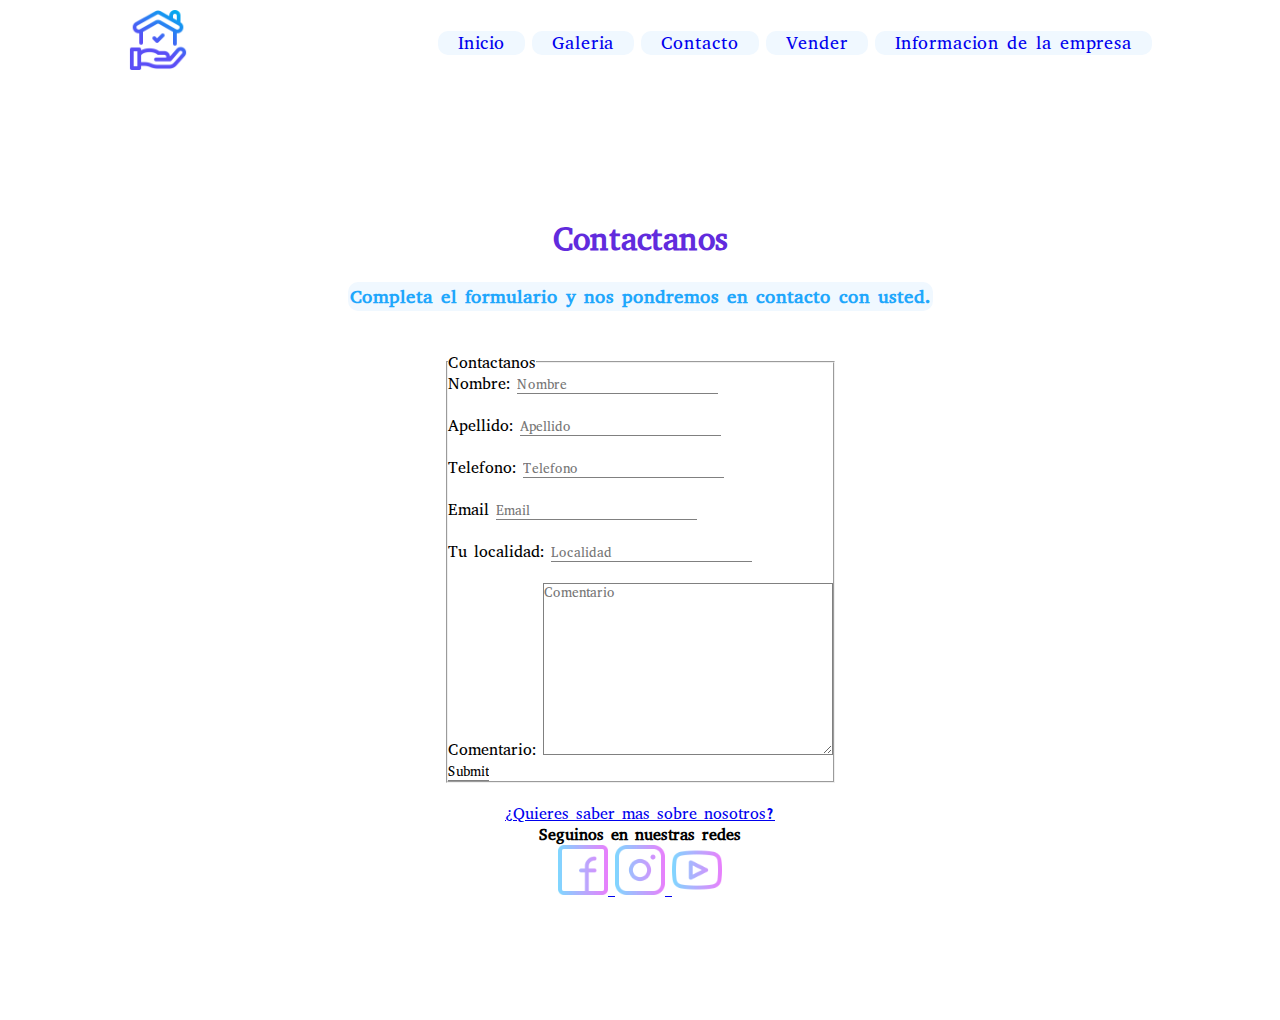
==== pages/contacto.html @ ffc1c1a7 "agregue animacion al resto de mis archivos html" ====
<!DOCTYPE html>
<html lang="en">

<head>
    <meta charset="UTF-8">
    <meta http-equiv="X-UA-Compatible" content="IE=edge">
    <meta name="viewport" content="width=device-width, initial-scale=1.0">
    <title>Contacto</title>
    <link rel="shrtcut icon" href="../assets/imagenes/telefono.png">
    <link rel="stylesheet" href="../css/style.css">
    <link rel="stylesheet" href="https://cdnjs.cloudflare.com/ajax/libs/animate.css/3.7.2/animate.min.css">
</head>

<body>
    <div class="box">
        <header>
            <div class="logo">
                <img src="../assets/imagenes/agencia-inmobiliaria.png" alt="Logo de la marca">
            </div>
            <nav>
                <ul class="navbar">
                    <li><a href="../index.html">Inicio</a></li>
                    <li><a href="./galeria.html">Galeria</a></li>
                    <li><a href="./contacto.html">Contacto</a></li>
                    <li><a href="./vender.html">Vender</a></li>
                    <li><a href="./informacion.html">Informacion de la empresa</a></li>
                </ul>
            </nav>
        </header>

        <main class="wow zoomIn">

            <section class="contactos">
                <div class="t-contacto">
                    <h1>Contactanos</h1>
                    <br>
                    <h3>Completa el formulario y nos pondremos en contacto con usted.</h3>
                </div>
                <br>
                <form>
                    <fieldset>
                        <legend> Contactanos</legend>

                        <div>
                            <label for="">Nombre:</label>
                            <input type="text" placeholder="Nombre">
                        </div>
                        <br>
                        <div>
                            <label for="">Apellido:</label>
                            <input type="text" placeholder="Apellido">
                        </div>
                        <br>
                        <div>
                            <label for="">Telefono:</label>
                            <input type="text" placeholder="Telefono">
                        </div>
                        <br>
                        <div>
                            <label for="">Email</label>
                            <input type="email" placeholder="Email">
                        </div>
                        <br>
                        <div>
                            <label for="">Tu localidad:</label>
                            <input type="text" placeholder="Localidad">
                        </div>
                        <br>
                        <div class="text-a">
                            <label for="">Comentario:</label>
                            <textarea cols="30" rows="10" placeholder="Comentario"></textarea>
                        </div>
                        <input type="submit">
                    </fieldset>
                </form>
            </section>
        </main>

        <footer>
            <section>
                <p><a href="./informacion.html#informacion">¿Quieres saber mas sobre nosotros?</a></p>
                <h4>Seguinos en nuestras redes</h4>
                <div>
                    <a href="https://www.facebook.com/">
                        <img src="../assets/imagenes/facebook.png" width="50" alt="facebook logo">
                    </a>
                    <a href="https://www.instagram.com/">
                        <img src="../assets/imagenes/instagram.png" width="50" alt="instagram logo">
                    </a>
                    <a href="https://www.youtube.com/">
                        <img src="../assets/imagenes/youtube.png" width="50" alt="youtube logo">
                    </a>
                </div>
            </section>
        </footer>
    </div>
    <script src="./js/wow.min.js"></script>
    <script>new WOW().init();</script>
</body>

</html>
---- css/style.css ----
@import url('https://fonts.googleapis.com/css2?family=Abyssinica+SIL&display=swap');

* {
    box-sizing: border-box;
    margin: 0;
    padding: 0;
    font-family: 'Abyssinica SIL', sans-serif;
}

.box {
    width: 100%;
    display: grid;
    grid-template-areas: "encabezado     encabezado"
        "seccion        seccion"
        "pie            pie";
    grid-template-columns: 1fr;
    grid-template-rows: 1fr 10fr 1fr;
}

header {
    grid-area: encabezado;
    display: flex;
    justify-content: space-between;
    align-items: center;
    height: 85px;
    width: 100%;
    padding: 5px 10%;
}

header .logo {
    cursor: pointer;
}

header .logo img {
    height: 60px;
    width: auto;
    transition: all 05;
}

header .logo img:hover {
    transform: scale(1.2);
}

header .navbar {
    list-style: none;
}

header .navbar li {
    font-size: 18px;
    background-color: aliceblue;
    border-radius: 10px;
    font-family: 'Abyssinica SIL', sans-serif;
    display: inline-block;
    padding: 0 20px;
}

header .navbar li:hover {
    transform: scale(1.1);
    background-image: radial-gradient(lightblue, white);
}

header .navbar a {
    font-size: 500;
    text-decoration: none;
}

header .navbar li a:hover {
    color: black;
}

body {
    display: flex;
    background-image: url(../assets/imagenes/parque.jpg);
    background-size: 100%;
    background-repeat: no-repeat;
}

h1 {
    color: rgb(97, 43, 221);
}
h3{
    background-color: aliceblue;
    border-radius: 10px;
    color: rgb(31, 167, 252);
    padding: 2px;
}

main {
    grid-area: seccion;
    display: flex;
    flex-direction: column;
    justify-content: center;
    align-items: center;
    height: 100%;
}

#tarjetas {
    display: flex;
    align-items: center;
    height: 500px;
    overflow: auto;
}

main section .card {
    display: flex;
    flex-direction: column;
    text-align: center;
    width: 400px;
    margin-left: 150px;
    margin-right: 150px;
    background: none;
    color:black;
}

section .card img {
    display: flex;
    align-items: center;
    width: 350px;
    height: 200px;
}

section .card h2 {
    text-align: left;
}

.contenedor {
    display: flex;
    flex-direction: column;
    align-items: center;
    width: 600px;
    height: 100px;
}

form {
    display: flex;
    justify-content: center;
    padding: 20px;
}

form input {
    background: none;
    border: none;
    outline: 0px;
    border-bottom: 1px solid grey;
}

form input:focus {
    color: white;
    border-bottom: 3px solid white;
    transition: all 0.3s ease;
}

.text-a textarea {
    background: none;
    border: none;
    outline: 0px;
    border: 1px solid grey;
}

.text-a label {
    margin-top: 0%;
}

.text-a textarea:focus {
    color: white;
    border: 3px solid white;
    transition: all 0.3s ease;

}

footer {
    grid-area: pie;
    list-style: none;
    text-align: center;
    justify-content: space-evenly;
    position: absolute;
    bottom: 0px;
    width: 100%;
}

.galeria {
    margin: 20px;
    margin-top: 50px;
}

.galeria img {
    width: 400px;
    height: 400px;
}

.t-vender {
    text-align: center;
}

.t-contacto {
    text-align: center;
}

#informacion {
    margin: 5%;
    height: 700px;
    display: flex;
    flex-direction: column;
    align-items: center;
    justify-content: flex-start;
    overflow: auto;
}
.ubicacion{
    margin: 1%;
}

@media screen and (max-width: 1024px) {
    .box {
        grid-template-areas: "encabezado"
            "seccion"
            "pie";
        grid-template-columns: 1fr;
        grid-template-rows: 1fr 10fr 1fr;
    }

    body {
        background-image: url(../assets/imagenes/fondotablet.jpg);
        background-size: cover;
        height: 100%;
        position: relative;
        min-height: 100vh;
    }

    header {
        display: flex;
        flex-direction: column;
        align-items: center;
    }

    header .navbar {
        display: flex;
        width: 100%;
    }

    header .navbar li {
        display: flex;
        align-items: center;
        justify-content: center;
        margin: 1%;
    }

    section .card h2 {
        text-align: center;
    }

    form {
        display: flex;
        align-items: flex-start;
    }

    .contenedor {
        display: flex;
        flex-direction: column;
        align-items: center;
    }

    #tarjetas {
        display: flex;
        flex-direction: column;

    }

    .galeria {
        margin-left: 10%;
    }

    .t-galeria {
        margin-top: 5%;
    }

    .t-vender {
        text-align: center;
    }

    .t-contacto {
        text-align: center;
    }


    footer {
        display: flex;
        list-style: none;
        text-align: center;
        justify-content: space-evenly;
        margin-top: auto;
    }

}

@media screen and (max-width: 720px) {
    .box {
        grid-template-areas: "encabezado"
            "seccion"
            "pie";
        grid-template-columns: 1fr;
        grid-template-rows: 1fr 10fr 1fr;
    }

    body {
        background-image: url(../assets/imagenes/fondotablet.jpg);
        background-size: cover;
        height: 100%;
        position: relative;
        min-height: 100vh;
    }

    header {
        display: flex;
        flex-direction: column;
        align-items: center;
    }

    header .navbar {
        display: flex;
        width: 100%;
    }

    header .navbar li {
        display: flex;
        align-items: center;
        justify-content: center;
        margin: 1%;
    }

    section .card h2 {
        text-align: center;
    }

    form {
        display: flex;
        align-items: flex-start;
    }

    .contenedor {
        display: flex;
        flex-direction: column;
        align-items: center;
    }

    #tarjetas {
        display: flex;
        flex-direction: column;

    }

    .carousel-inner{
        width: 700px;
        height: auto;
    }

    .galeria {
        margin-left: 10%;
    }

    .t-galeria {
        margin-top: 5%;
    }

    .t-vender {
        text-align: center;
    }

    .t-contacto {
        text-align: center;
    }


    footer {
        display: flex;
        list-style: none;
        text-align: center;
        justify-content: space-evenly;
        margin-top: auto;
    }

}
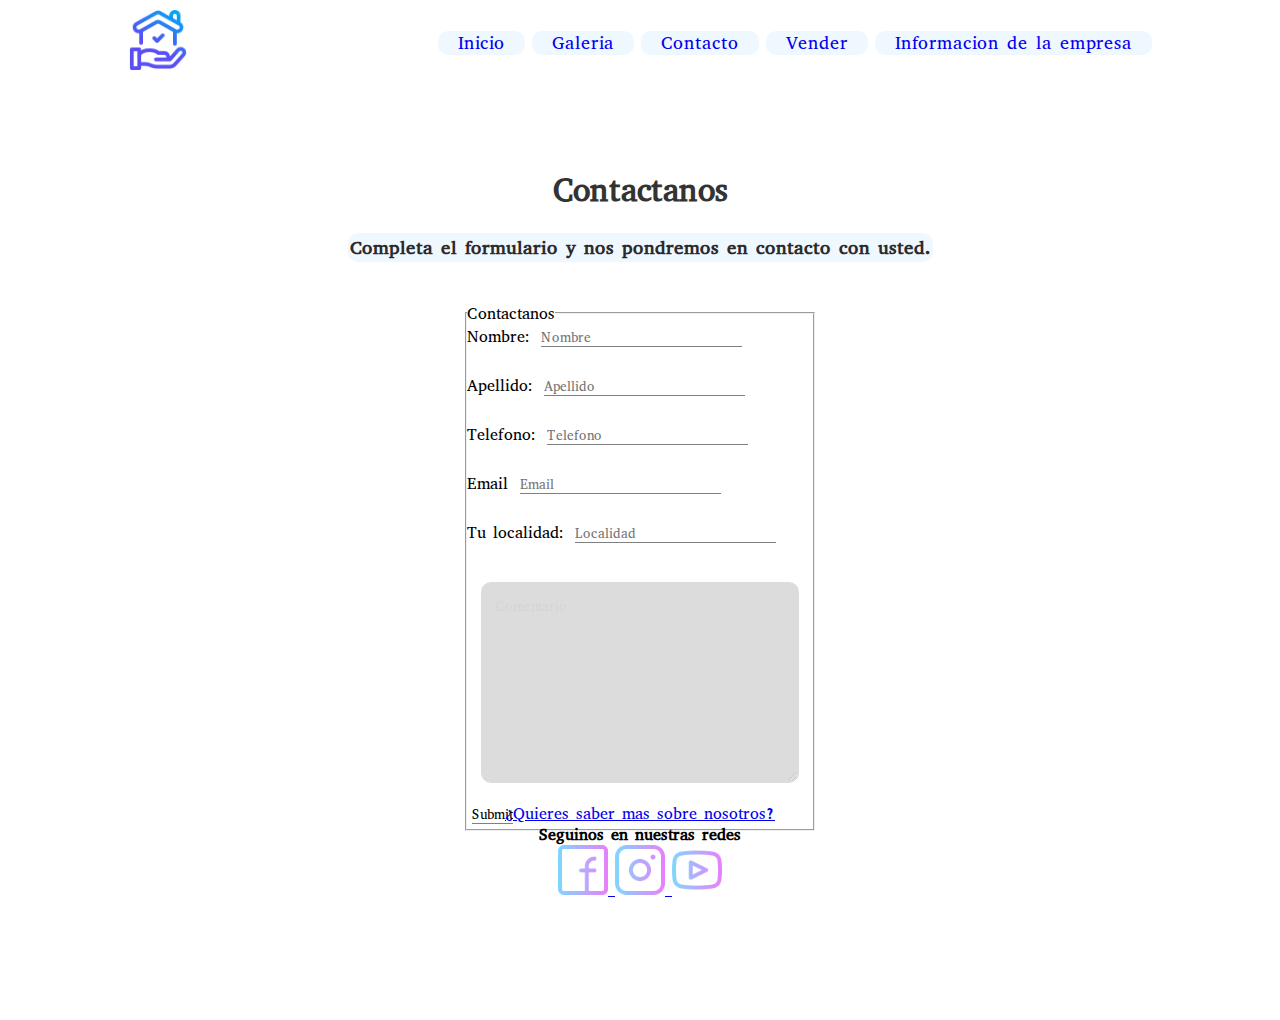
==== commit cf4c48fc: "cambios en los formularios y el titulo" ====
--- a/pages/contacto.html
+++ b/pages/contacto.html
@@ -5,7 +5,7 @@
     <meta charset="UTF-8">
     <meta http-equiv="X-UA-Compatible" content="IE=edge">
     <meta name="viewport" content="width=device-width, initial-scale=1.0">
-    <title>Contacto</title>
+    <title>Contacto | Inmobiliaria</title>
     <link rel="shrtcut icon" href="../assets/imagenes/telefono.png">
     <link rel="stylesheet" href="../css/style.css">
     <link rel="stylesheet" href="https://cdnjs.cloudflare.com/ajax/libs/animate.css/3.7.2/animate.min.css">
@@ -15,7 +15,7 @@
     <div class="box">
         <header>
             <div class="logo">
-                <img src="../assets/imagenes/agencia-inmobiliaria.png" alt="Logo de la marca">
+                <a href="../index.html"><img src="../assets/imagenes/agencia-inmobiliaria.png" alt="Logo de la marca"></a>
             </div>
             <nav>
                 <ul class="navbar">
@@ -66,9 +66,8 @@
                             <input type="text" placeholder="Localidad">
                         </div>
                         <br>
-                        <div class="text-a">
-                            <label for="">Comentario:</label>
-                            <textarea cols="30" rows="10" placeholder="Comentario"></textarea>
+                        <div>
+                            <textarea class="text-a" cols="30" rows="10" placeholder="Comentario"></textarea>
                         </div>
                         <input type="submit">
                     </fieldset>
--- a/css/style.css
+++ b/css/style.css
@@ -76,12 +76,13 @@
 }
 
 h1 {
-    color: rgb(97, 43, 221);
-}
-h3{
+    color: rgb(51, 51, 51);
+}
+
+h3 {
     background-color: aliceblue;
     border-radius: 10px;
-    color: rgb(31, 167, 252);
+    color: rgb(43, 43, 43);
     padding: 2px;
 }
 
@@ -109,7 +110,7 @@
     margin-left: 150px;
     margin-right: 150px;
     background: none;
-    color:black;
+    color: black;
 }
 
 section .card img {
@@ -145,27 +146,42 @@
 }
 
 form input:focus {
-    color: white;
+    color: rgb(41, 41, 41);
     border-bottom: 3px solid white;
     transition: all 0.3s ease;
 }
 
-.text-a textarea {
-    background: none;
-    border: none;
-    outline: 0px;
-    border: 1px solid grey;
-}
-
-.text-a label {
+.text-a {
+    background-color: rgb(145, 143, 143);
+    padding: 1em;
+    margin: 1em;
+    border-radius: 10px;
+    border: 2px solid transparent;
+    outline: none;
+    transition: all 0.2s;
+    opacity: 0.3;
+}
+
+.text-a:focus {
+    cursor: pointer;
+    background-color: rgb(218, 218, 218);
+
+}
+
+input {
+    margin: 5px;
+}
+
+.text-a:focus {
+    cursor: text;
+    color: rgb(41, 41, 41);
+    background-color: white;
+    border-color: rgb(41, 41, 41);
+    opacity: 0.6;
+}
+
+.text-a .text-a label {
     margin-top: 0%;
-}
-
-.text-a textarea:focus {
-    color: white;
-    border: 3px solid white;
-    transition: all 0.3s ease;
-
 }
 
 footer {
@@ -178,16 +194,6 @@
     width: 100%;
 }
 
-.galeria {
-    margin: 20px;
-    margin-top: 50px;
-}
-
-.galeria img {
-    width: 400px;
-    height: 400px;
-}
-
 .t-vender {
     text-align: center;
 }
@@ -205,8 +211,13 @@
     justify-content: flex-start;
     overflow: auto;
 }
-.ubicacion{
+
+.ubicacion {
     margin: 1%;
+}
+
+.card {
+    width: 600px;
 }
 
 @media screen and (max-width: 1024px) {
@@ -348,7 +359,7 @@
 
     }
 
-    .carousel-inner{
+    .carousel-inner {
         width: 700px;
         height: auto;
     }
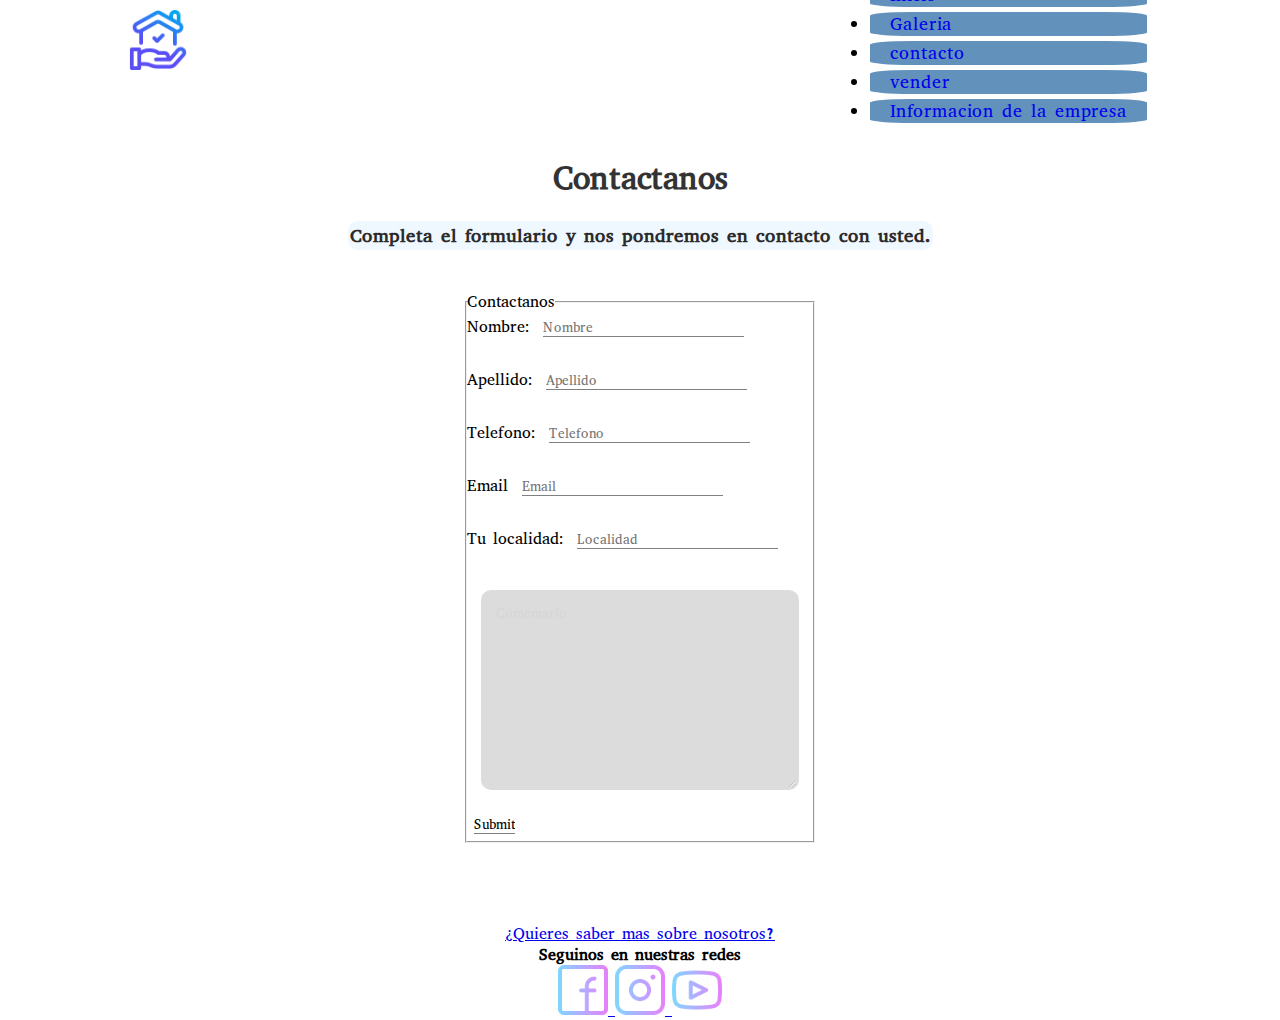
==== commit 706ce194: "boostrap navbar" ====
--- a/pages/contacto.html
+++ b/pages/contacto.html
@@ -7,24 +7,44 @@
     <meta name="viewport" content="width=device-width, initial-scale=1.0">
     <title>Contacto | Inmobiliaria</title>
     <link rel="shrtcut icon" href="../assets/imagenes/telefono.png">
+    <link href="https://cdn.jsdelivr.net/npm/bootstrap@5.2.2/dist/css/bootstrap.min.css" rel="stylesheet"
+    integrity="sha384-Zenh87qX5JnK2Jl0vWa8Ck2rdkQ2Bzep5IDxbcnCeuOxjzrPF/et3URy9Bv1WTRi" crossorigin="anonymous">
+    <link rel="stylesheet" href="https://cdnjs.cloudflare.com/ajax/libs/animate.css/3.7.2/animate.min.css">
     <link rel="stylesheet" href="../css/style.css">
-    <link rel="stylesheet" href="https://cdnjs.cloudflare.com/ajax/libs/animate.css/3.7.2/animate.min.css">
 </head>
 
 <body>
     <div class="box">
         <header>
             <div class="logo">
-                <a href="../index.html"><img src="../assets/imagenes/agencia-inmobiliaria.png" alt="Logo de la marca"></a>
+                <img src="../assets/imagenes/agencia-inmobiliaria.png" alt="Logo de la marca">
             </div>
-            <nav>
-                <ul class="navbar">
-                    <li><a href="../index.html">Inicio</a></li>
-                    <li><a href="./galeria.html">Galeria</a></li>
-                    <li><a href="./contacto.html">Contacto</a></li>
-                    <li><a href="./vender.html">Vender</a></li>
-                    <li><a href="./informacion.html">Informacion de la empresa</a></li>
-                </ul>
+            <nav class="navbar navbar-expand-lg">
+                <div class="container-fluid">
+                    <button class="navbar-toggler" type="button" data-bs-toggle="collapse" data-bs-target="#navbarNav"
+                        aria-controls="navbarNav" aria-expanded="false" aria-label="Toggle navigation">
+                        <span class="navbar-toggler-icon"></span>
+                    </button>
+                    <div class="collapse navbar-collapse" id="navbarNav">
+                        <ul class="navbar-nav">
+                            <li class="nav-item">
+                                <a class="nav-link active" aria-current="page" href="../index.html">Inicio</a>
+                            </li>
+                            <li class="nav-item">
+                                <a class="nav-link" href="./galeria.html">Galeria</a>
+                            </li>
+                            <li class="nav-item">
+                                <a class="nav-link" href="./contacto.html">contacto</a>
+                            </li>
+                            <li class="nav-item">
+                                <a class="nav-link" href="./vender.html">vender</a>
+                            </li>
+                            <li class="nav-item">
+                                <a class="nav-link" href="./informacion.html">Informacion de la empresa</a>
+                            </li>
+                        </ul>
+                    </div>
+                </div>
             </nav>
         </header>
 
@@ -95,6 +115,9 @@
     </div>
     <script src="./js/wow.min.js"></script>
     <script>new WOW().init();</script>
+    <script src="https://cdn.jsdelivr.net/npm/bootstrap@5.2.2/dist/js/bootstrap.bundle.min.js"
+        integrity="sha384-OERcA2EqjJCMA+/3y+gxIOqMEjwtxJY7qPCqsdltbNJuaOe923+mo//f6V8Qbsw3"
+        crossorigin="anonymous"></script>
 </body>
 
 </html>--- a/css/style.css
+++ b/css/style.css
@@ -43,14 +43,15 @@
 
 header .navbar {
     list-style: none;
+    background: none;
 }
 
 header .navbar li {
     font-size: 18px;
-    background-color: aliceblue;
-    border-radius: 10px;
+    background-color: rgb(98, 145, 187);
+    border-radius: 15%;
     font-family: 'Abyssinica SIL', sans-serif;
-    display: inline-block;
+    margin: 5px;
     padding: 0 20px;
 }
 
@@ -73,6 +74,7 @@
     background-image: url(../assets/imagenes/parque.jpg);
     background-size: 100%;
     background-repeat: no-repeat;
+    position: relative;
 }
 
 h1 {
@@ -133,6 +135,7 @@
 }
 
 form {
+    color: black;
     display: flex;
     justify-content: center;
     padding: 20px;
@@ -142,6 +145,7 @@
     background: none;
     border: none;
     outline: 0px;
+    margin: 2%;
     border-bottom: 1px solid grey;
 }
 
@@ -168,10 +172,6 @@
 
 }
 
-input {
-    margin: 5px;
-}
-
 .text-a:focus {
     cursor: text;
     color: rgb(41, 41, 41);
@@ -260,6 +260,7 @@
     }
 
     form {
+        color:rgb(219, 218, 218) ;
         display: flex;
         align-items: flex-start;
     }
@@ -268,6 +269,7 @@
         display: flex;
         flex-direction: column;
         align-items: center;
+        margin: 3%;
     }
 
     #tarjetas {
@@ -286,10 +288,12 @@
 
     .t-vender {
         text-align: center;
+        margin-top: 5%;
     }
 
     .t-contacto {
         text-align: center;
+        margin-top: 7%;
     }
 
 
@@ -297,8 +301,9 @@
         display: flex;
         list-style: none;
         text-align: center;
-        justify-content: space-evenly;
+        justify-content: center;
         margin-top: auto;
+
     }
 
 }
@@ -337,26 +342,34 @@
         justify-content: center;
         margin: 1%;
     }
-
+    header .navbar ul{
+        background: rgba(207, 207, 207 .5);
+    }
+  
     section .card h2 {
         text-align: center;
     }
 
     form {
+        color: rgb(219, 218, 218);
         display: flex;
         align-items: flex-start;
     }
 
+    input{
+        margin: 2px;
+    }
+
     .contenedor {
         display: flex;
         flex-direction: column;
         align-items: center;
+        margin: 3%;
     }
 
     #tarjetas {
         display: flex;
         flex-direction: column;
-
     }
 
     .carousel-inner {
@@ -378,15 +391,16 @@
 
     .t-contacto {
         text-align: center;
-    }
-
+
+    }
 
     footer {
         display: flex;
         list-style: none;
         text-align: center;
-        justify-content: space-evenly;
         margin-top: auto;
-    }
-
+        position: absolute;
+        bottom: 0%;
+        width: 100%;
+    }
 }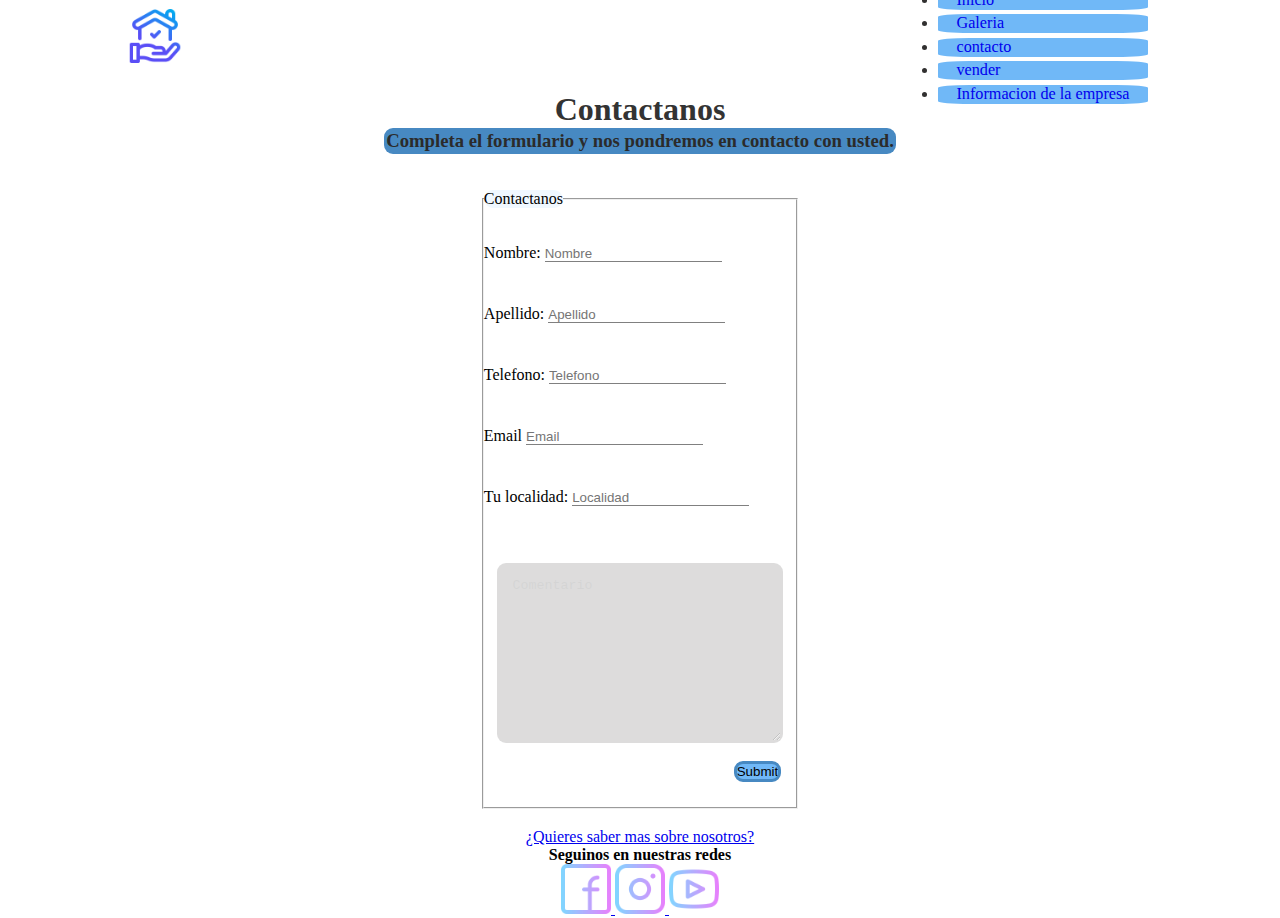
==== commit b7e4711a: "implemente sass" ====
--- a/pages/contacto.html
+++ b/pages/contacto.html
@@ -8,16 +8,17 @@
     <title>Contacto | Inmobiliaria</title>
     <link rel="shrtcut icon" href="../assets/imagenes/telefono.png">
     <link href="https://cdn.jsdelivr.net/npm/bootstrap@5.2.2/dist/css/bootstrap.min.css" rel="stylesheet"
-    integrity="sha384-Zenh87qX5JnK2Jl0vWa8Ck2rdkQ2Bzep5IDxbcnCeuOxjzrPF/et3URy9Bv1WTRi" crossorigin="anonymous">
+        integrity="sha384-Zenh87qX5JnK2Jl0vWa8Ck2rdkQ2Bzep5IDxbcnCeuOxjzrPF/et3URy9Bv1WTRi" crossorigin="anonymous">
     <link rel="stylesheet" href="https://cdnjs.cloudflare.com/ajax/libs/animate.css/3.7.2/animate.min.css">
-    <link rel="stylesheet" href="../css/style.css">
+    <link rel="stylesheet" href="../scss/style.css">
 </head>
 
 <body>
     <div class="box">
         <header>
             <div class="logo">
-                <img src="../assets/imagenes/agencia-inmobiliaria.png" alt="Logo de la marca">
+                <a href="../index.html"><img src="../assets/imagenes/agencia-inmobiliaria.png"
+                        alt="Logo de la marca"></a>
             </div>
             <nav class="navbar navbar-expand-lg">
                 <div class="container-fluid">
@@ -53,14 +54,14 @@
             <section class="contactos">
                 <div class="t-contacto">
                     <h1>Contactanos</h1>
-                    <br>
                     <h3>Completa el formulario y nos pondremos en contacto con usted.</h3>
                 </div>
                 <br>
                 <form>
                     <fieldset>
                         <legend> Contactanos</legend>
-
+                        <br>
+                        <br>
                         <div>
                             <label for="">Nombre:</label>
                             <input type="text" placeholder="Nombre">
@@ -89,7 +90,7 @@
                         <div>
                             <textarea class="text-a" cols="30" rows="10" placeholder="Comentario"></textarea>
                         </div>
-                        <input type="submit">
+                        <input class="enviar" type="submit">
                     </fieldset>
                 </form>
             </section>
--- a/scss/style.css
+++ b/scss/style.css
@@ -0,0 +1,342 @@
+* {
+  margin: 0;
+  padding: 0;
+  box-sizing: border-box;
+}
+
+.box {
+  width: 100%;
+  display: grid;
+  grid-template-areas: "encabezado encabezado" "seccion    seccion" "pie         pie";
+  grid-template-columns: 1fr;
+  grid-template-rows: 1fr 10fr 1fr;
+}
+
+body {
+  display: flex;
+  background-image: url(../assets/imagenes/parque.jpg);
+  background-size: 100%;
+  background-repeat: no-repeat;
+  position: relative;
+}
+body header {
+  grid-area: encabezado;
+  display: flex;
+  justify-content: space-between;
+  align-items: center;
+  height: 8.5vh;
+  width: 100%;
+  padding: 0.5vh 10%;
+}
+body header .logo {
+  cursor: pointer;
+}
+body header img {
+  height: 6vh;
+  width: auto;
+  transition: all 5;
+}
+body header img:hover {
+  transform: scale(1.2);
+}
+body header .navbar {
+  list-style: none;
+  background: none;
+}
+body header li {
+  font-size: 1.8vh;
+  background-color: rgb(112, 184, 247);
+  color: rgb(49, 48, 48);
+  border-radius: 15%;
+  font-family: "abyssinica SIL", sasn-serif;
+  margin: 0.5vh;
+  padding: 0 2vh;
+}
+body header li:hover {
+  transform: scale(1.1);
+  background-image: radial-gradient(lightblue, white);
+}
+body header a {
+  font-size: 500;
+  text-decoration: none;
+}
+body header a:hover {
+  color: black;
+}
+body main {
+  grid-area: seccion;
+  display: flex;
+  flex-direction: column;
+  justify-content: center;
+  align-items: center;
+  height: 100%;
+}
+body main .tarjetas {
+  display: flex;
+  align-items: center;
+  height: 50vh;
+  overflow: auto;
+}
+body main .card {
+  display: flex;
+  flex-direction: column;
+  text-align: center;
+  width: 40vh;
+  margin-left: 15vh;
+  margin-right: 15vh;
+  background: none;
+  color: black;
+  outline: 0px;
+  border: none;
+  background-color: rgb(168, 207, 241);
+}
+body main img {
+  display: flex;
+  align-items: center;
+  width: 100%;
+  height: 20vh;
+}
+body main h1 {
+  color: rgb(51, 51, 51);
+}
+body main h3 {
+  background-color: rgb(71, 137, 194);
+  border-radius: 1vh;
+  color: rgb(43, 43, 43);
+  padding: 2px;
+}
+body main h2 {
+  text-align: center;
+}
+body main .contenedor {
+  display: flex;
+  flex-direction: column;
+  align-items: center;
+  width: 60vh;
+  height: 10vh;
+}
+body main form {
+  color: black;
+  display: flex;
+  justify-content: center;
+  padding: 2vh;
+}
+body main input {
+  background: none;
+  border: none;
+  outline: 0px;
+  margin-bottom: 8%;
+  border-bottom: 1px solid grey;
+}
+body main .enviar {
+  border: 3px solid rgb(71, 137, 194);
+  background-color: rgb(112, 184, 247);
+  border-radius: 1vh;
+}
+body main .enviar {
+  margin-left: 80%;
+}
+body main input:focus {
+  color: rgb(41, 41, 41);
+  border-bottom: 3px solid white;
+  transition: all 0.3s ease;
+}
+body main .text-a {
+  background-color: rgb(145, 143, 143);
+  padding: 1em;
+  margin: 1em;
+  border-radius: 1vh;
+  border: 2px solid transparent;
+  outline: none;
+  transition: all 0.2s;
+  opacity: 0.3;
+}
+body main .text-a label {
+  margin-top: 0%;
+}
+body main .text-a:focus {
+  cursor: text;
+  color: rgb(41, 41, 41);
+  background-color: white;
+  border-color: rgb(41, 41, 41);
+  opacity: 0.6;
+}
+body main .informacion {
+  display: flex;
+  flex-direction: column;
+  align-items: center;
+  justify-content: flex-start;
+  overflow: auto;
+  margin: 5%;
+  height: 70vh;
+}
+body main .ubicacion {
+  margin: 1%;
+}
+body main .t-vender {
+  text-align: center;
+}
+body main legend {
+  background-color: aliceblue;
+  border-radius: 1vh;
+}
+body main .t-contacto {
+  text-align: center;
+}
+body footer {
+  grid-area: pie;
+  list-style: none;
+  text-align: center;
+  justify-content: space-between;
+  position: absolute;
+  bottom: 0%;
+  width: 100%;
+  transition: 0.5s;
+}
+body footer:hover {
+  background-color: rgb(112, 184, 247);
+  border-top: 3px solid rgb(35, 82, 122);
+}
+
+@media screen and (max-width: 1024px) {
+  .box {
+    grid-template-areas: "encabezado   encabezado" "seccion  seccion" "pie   pie";
+    grid-template-columns: 1fr;
+    grid-template-rows: 1fr 10fr 1fr;
+  }
+  body {
+    background-image: url(../assets/imagenes/fondotablet.jpg);
+    background-size: cover;
+    height: 100%;
+    position: relative;
+    min-height: 100vh;
+  }
+  body header {
+    display: flex;
+    flex-direction: column;
+    align-items: center;
+  }
+  body header .navbar {
+    display: flex;
+    width: 100%;
+  }
+  body header li {
+    display: flex;
+    align-items: center;
+    justify-content: center;
+    margin: 1vh;
+  }
+  body h2 {
+    text-align: center;
+  }
+  body form {
+    color: rgb(219, 218, 218);
+    display: flex;
+    align-items: flex-start;
+  }
+  body label {
+    color: aliceblue;
+  }
+  body .contenedor {
+    display: flex;
+    flex-direction: column;
+    align-items: center;
+    margin: 3vh;
+  }
+  body .tarjetas {
+    display: flex;
+    flex-direction: column;
+  }
+  body .galeria {
+    margin-left: 4vh;
+  }
+  body .t-galeria {
+    margin-top: 4vh;
+  }
+  body .t-vender {
+    text-align: center;
+    margin-top: 5vh;
+  }
+  body .t-contacto {
+    text-align: center;
+    margin-top: 6vh;
+  }
+  body footer {
+    display: flex;
+    list-style: none;
+    text-align: center;
+    justify-content: center;
+    margin-top: auto;
+  }
+}
+@media screen and (max-width: 720px) {
+  .box {
+    grid-template-areas: "encabezado   encabezado" "seccion  seccion" "pie   pie";
+    grid-template-columns: 1fr;
+    grid-template-rows: 1fr 10fr 1fr;
+  }
+  body {
+    background-image: url(../assets/imagenes/fondotablet.jpg);
+    background-size: cover;
+    height: 100%;
+    position: relative;
+    min-height: 100vh;
+  }
+  body header {
+    display: flex;
+    flex-direction: column;
+    align-items: center;
+  }
+  body header .navbar {
+    display: flex;
+    width: 100%;
+  }
+  body header li {
+    display: flex;
+    align-items: center;
+    justify-content: center;
+    margin: 1vh;
+  }
+  body h2 {
+    text-align: center;
+  }
+  body form {
+    color: rgb(219, 218, 218);
+    display: flex;
+    align-items: flex-start;
+  }
+  body label {
+    color: aliceblue;
+  }
+  body .contenedor {
+    display: flex;
+    flex-direction: column;
+    align-items: center;
+    margin: 3vh;
+  }
+  body .tarjetas {
+    display: flex;
+    flex-direction: column;
+  }
+  body .galeria {
+    margin-left: 4vh;
+  }
+  body .t-galeria {
+    margin-top: 3vh;
+  }
+  body .t-vender {
+    text-align: center;
+    margin-top: 6vh;
+  }
+  body .t-contacto {
+    text-align: center;
+    margin-top: 6vh;
+  }
+  body footer {
+    display: flex;
+    list-style: none;
+    text-align: center;
+    justify-content: center;
+    margin-top: auto;
+  }
+}/*# sourceMappingURL=style.css.map */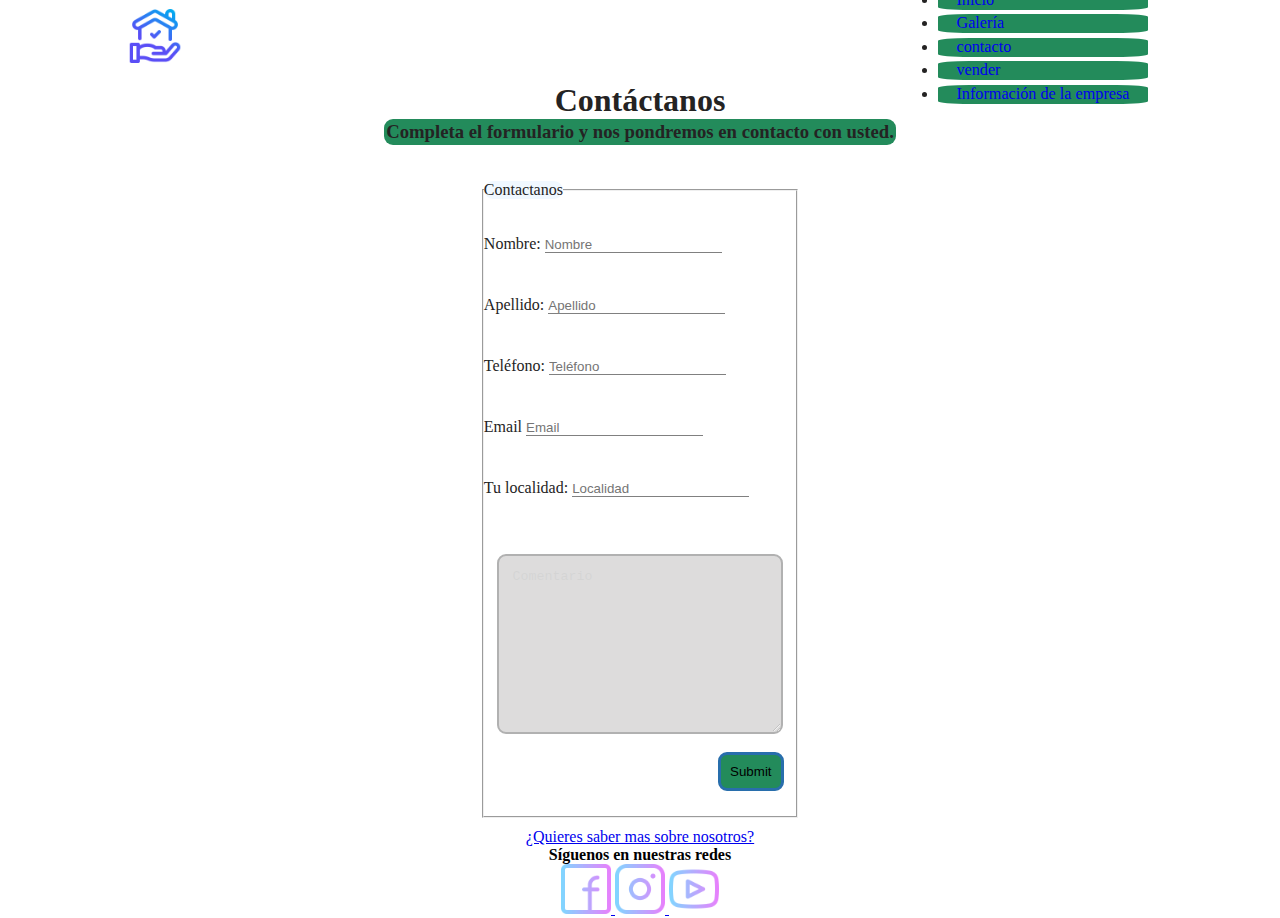
==== commit 30f86d15: "agrague sass" ====
--- a/pages/contacto.html
+++ b/pages/contacto.html
@@ -5,7 +5,9 @@
     <meta charset="UTF-8">
     <meta http-equiv="X-UA-Compatible" content="IE=edge">
     <meta name="viewport" content="width=device-width, initial-scale=1.0">
-    <title>Contacto | Inmobiliaria</title>
+    <meta name="description" content="Formulario para contactarce con la empresa">
+    <meta name="keywords" content="INMOBILIARIA, CASAS, APARTAMENTOS, VENTA, ALQUILER, LA COSTA">
+    <title>Contacto</title>
     <link rel="shrtcut icon" href="../assets/imagenes/telefono.png">
     <link href="https://cdn.jsdelivr.net/npm/bootstrap@5.2.2/dist/css/bootstrap.min.css" rel="stylesheet"
         integrity="sha384-Zenh87qX5JnK2Jl0vWa8Ck2rdkQ2Bzep5IDxbcnCeuOxjzrPF/et3URy9Bv1WTRi" crossorigin="anonymous">
@@ -32,7 +34,7 @@
                                 <a class="nav-link active" aria-current="page" href="../index.html">Inicio</a>
                             </li>
                             <li class="nav-item">
-                                <a class="nav-link" href="./galeria.html">Galeria</a>
+                                <a class="nav-link" href="./galeria.html">Galería</a>
                             </li>
                             <li class="nav-item">
                                 <a class="nav-link" href="./contacto.html">contacto</a>
@@ -41,7 +43,7 @@
                                 <a class="nav-link" href="./vender.html">vender</a>
                             </li>
                             <li class="nav-item">
-                                <a class="nav-link" href="./informacion.html">Informacion de la empresa</a>
+                                <a class="nav-link" href="./informacion.html">Información de la empresa</a>
                             </li>
                         </ul>
                     </div>
@@ -53,13 +55,13 @@
 
             <section class="contactos">
                 <div class="t-contacto">
-                    <h1>Contactanos</h1>
+                    <h1>Contáctanos</h1>
                     <h3>Completa el formulario y nos pondremos en contacto con usted.</h3>
                 </div>
                 <br>
                 <form>
                     <fieldset>
-                        <legend> Contactanos</legend>
+                        <legend>Contactanos</legend>
                         <br>
                         <br>
                         <div>
@@ -73,8 +75,8 @@
                         </div>
                         <br>
                         <div>
-                            <label for="">Telefono:</label>
-                            <input type="text" placeholder="Telefono">
+                            <label for="">Teléfono:</label>
+                            <input type="text" placeholder="Teléfono">
                         </div>
                         <br>
                         <div>
@@ -99,7 +101,7 @@
         <footer>
             <section>
                 <p><a href="./informacion.html#informacion">¿Quieres saber mas sobre nosotros?</a></p>
-                <h4>Seguinos en nuestras redes</h4>
+                <h4>Síguenos en nuestras redes</h4>
                 <div>
                     <a href="https://www.facebook.com/">
                         <img src="../assets/imagenes/facebook.png" width="50" alt="facebook logo">
--- a/scss/style.css
+++ b/scss/style.css
@@ -10,6 +10,7 @@
   grid-template-areas: "encabezado encabezado" "seccion    seccion" "pie         pie";
   grid-template-columns: 1fr;
   grid-template-rows: 1fr 10fr 1fr;
+  overflow-x: hidden;
 }
 
 body {
@@ -45,8 +46,8 @@
 }
 body header li {
   font-size: 1.8vh;
-  background-color: rgb(112, 184, 247);
-  color: rgb(49, 48, 48);
+  background-color: rgb(35, 139, 91);
+  color: rgb(36, 35, 35);
   border-radius: 15%;
   font-family: "abyssinica SIL", sasn-serif;
   margin: 0.5vh;
@@ -82,13 +83,13 @@
   flex-direction: column;
   text-align: center;
   width: 40vh;
-  margin-left: 15vh;
-  margin-right: 15vh;
+  margin-left: 5vh;
+  margin-right: 5vh;
   background: none;
   color: black;
   outline: 0px;
   border: none;
-  background-color: rgb(168, 207, 241);
+  background-color: rgb(40, 110, 172);
 }
 body main img {
   display: flex;
@@ -97,26 +98,19 @@
   height: 20vh;
 }
 body main h1 {
-  color: rgb(51, 51, 51);
+  color: rgb(36, 35, 35);
 }
 body main h3 {
-  background-color: rgb(71, 137, 194);
+  background-color: rgb(35, 139, 91);
   border-radius: 1vh;
-  color: rgb(43, 43, 43);
+  color: rgb(36, 35, 35);
   padding: 2px;
 }
 body main h2 {
   text-align: center;
 }
-body main .contenedor {
-  display: flex;
-  flex-direction: column;
-  align-items: center;
-  width: 60vh;
-  height: 10vh;
-}
 body main form {
-  color: black;
+  color: rgb(36, 35, 35);
   display: flex;
   justify-content: center;
   padding: 2vh;
@@ -129,16 +123,15 @@
   border-bottom: 1px solid grey;
 }
 body main .enviar {
-  border: 3px solid rgb(71, 137, 194);
-  background-color: rgb(112, 184, 247);
+  padding: 1vh;
+  border: 3px solid rgb(40, 110, 172);
+  background-color: rgb(35, 139, 91);
   border-radius: 1vh;
-}
-body main .enviar {
-  margin-left: 80%;
+  margin-left: 75%;
 }
 body main input:focus {
-  color: rgb(41, 41, 41);
-  border-bottom: 3px solid white;
+  color: rgb(36, 35, 35);
+  border-bottom: 3px solid rgb(40, 110, 172);
   transition: all 0.3s ease;
 }
 body main .text-a {
@@ -146,7 +139,7 @@
   padding: 1em;
   margin: 1em;
   border-radius: 1vh;
-  border: 2px solid transparent;
+  border: 2px solid black;
   outline: none;
   transition: all 0.2s;
   opacity: 0.3;
@@ -156,7 +149,7 @@
 }
 body main .text-a:focus {
   cursor: text;
-  color: rgb(41, 41, 41);
+  color: rgb(36, 35, 35);
   background-color: white;
   border-color: rgb(41, 41, 41);
   opacity: 0.6;
@@ -170,6 +163,12 @@
   margin: 5%;
   height: 70vh;
 }
+body main .informacion p {
+  font-size: 2vh;
+  color: black;
+  background-color: rgb(35, 139, 91);
+  border-radius: 1vh;
+}
 body main .ubicacion {
   margin: 1%;
 }
@@ -185,6 +184,7 @@
 }
 body footer {
   grid-area: pie;
+  background-color: none;
   list-style: none;
   text-align: center;
   justify-content: space-between;
@@ -194,8 +194,8 @@
   transition: 0.5s;
 }
 body footer:hover {
-  background-color: rgb(112, 184, 247);
-  border-top: 3px solid rgb(35, 82, 122);
+  background-color: rgb(35, 139, 91);
+  border-top: 3px solid rgb(40, 110, 172);
 }
 
 @media screen and (max-width: 1024px) {
@@ -210,6 +210,7 @@
     height: 100%;
     position: relative;
     min-height: 100vh;
+    overflow-x: hidden;
   }
   body header {
     display: flex;
@@ -226,23 +227,26 @@
     justify-content: center;
     margin: 1vh;
   }
+  body main {
+    grid-area: seccion;
+    display: flex;
+    flex-direction: column;
+    justify-content: center;
+    align-items: center;
+    height: 100%;
+    overflow-x: hidden;
+  }
   body h2 {
     text-align: center;
   }
   body form {
-    color: rgb(219, 218, 218);
+    color: aliceblue;
     display: flex;
     align-items: flex-start;
   }
   body label {
     color: aliceblue;
   }
-  body .contenedor {
-    display: flex;
-    flex-direction: column;
-    align-items: center;
-    margin: 3vh;
-  }
   body .tarjetas {
     display: flex;
     flex-direction: column;
@@ -262,16 +266,17 @@
     margin-top: 6vh;
   }
   body footer {
+    grid-area: pie;
     display: flex;
     list-style: none;
     text-align: center;
     justify-content: center;
-    margin-top: auto;
+    margin-top: 2vh;
   }
 }
 @media screen and (max-width: 720px) {
   .box {
-    grid-template-areas: "encabezado   encabezado" "seccion  seccion" "pie   pie";
+    grid-template-areas: "encabezado" "seccion" "pie";
     grid-template-columns: 1fr;
     grid-template-rows: 1fr 10fr 1fr;
   }
@@ -279,10 +284,93 @@
     background-image: url(../assets/imagenes/fondotablet.jpg);
     background-size: cover;
     height: 100%;
+    min-height: 100vh;
+    overflow-x: hidden;
+  }
+  body header {
+    grid-area: encabezado;
+    display: flex;
+    flex-direction: column;
+    align-items: center;
+  }
+  body header .navbar {
+    display: flex;
+    width: 100%;
+  }
+  body header .navbar:hover {
+    background-color: rgba(40, 111, 172, 0.753);
+    border-radius: 1vh;
+    z-index: 1;
+  }
+  body header li {
+    display: flex;
+    align-items: center;
+    justify-content: center;
+    margin: 1vh;
+    z-index: 1;
+  }
+  body main {
+    grid-area: seccion;
+    display: flex;
+    flex-direction: column;
+    justify-content: center;
+    align-items: center;
+    height: 100%;
+  }
+  body h2 {
+    text-align: center;
+  }
+  body form {
+    color: rgb(219, 218, 218);
+    display: flex;
+    align-items: flex-start;
+  }
+  body label {
+    color: aliceblue;
+  }
+  body .tarjetas {
+    display: flex;
+    flex-direction: column;
+  }
+  body .galeria {
+    margin-left: 4vh;
+  }
+  body .t-galeria {
+    margin-top: 3vh;
+  }
+  body .t-vender {
+    text-align: center;
+    margin-top: 6vh;
+  }
+  body .t-contacto {
+    text-align: center;
+    margin-top: 6vh;
+  }
+  body footer {
+    grid-area: pie;
+    display: flex;
+    list-style: none;
+    text-align: center;
+    justify-content: center;
+    margin-top: auto;
+  }
+}
+@media screen and (max-width: 480px) {
+  .box {
+    grid-template-areas: "encabezado" "seccion" "pie";
+    grid-template-columns: 1fr;
+    grid-template-rows: 1fr 10fr 1fr;
+  }
+  body {
+    background-image: url(../assets/imagenes/fondotablet.jpg);
+    background-size: cover;
+    height: 100%;
     position: relative;
     min-height: 100vh;
+    overflow-x: hidden;
   }
   body header {
+    grid-area: encabezado;
     display: flex;
     flex-direction: column;
     align-items: center;
@@ -296,6 +384,16 @@
     align-items: center;
     justify-content: center;
     margin: 1vh;
+    z-index: 10;
+  }
+  body main {
+    grid-area: seccion;
+    display: flex;
+    flex-direction: column;
+    justify-content: center;
+    align-items: center;
+    height: 100%;
+    overflow-x: hidden;
   }
   body h2 {
     text-align: center;
@@ -308,12 +406,6 @@
   body label {
     color: aliceblue;
   }
-  body .contenedor {
-    display: flex;
-    flex-direction: column;
-    align-items: center;
-    margin: 3vh;
-  }
   body .tarjetas {
     display: flex;
     flex-direction: column;
@@ -333,10 +425,13 @@
     margin-top: 6vh;
   }
   body footer {
+    grid-area: pie;
     display: flex;
     list-style: none;
     text-align: center;
     justify-content: center;
     margin-top: auto;
+    position: absolute;
+    bottom: 0%;
   }
 }/*# sourceMappingURL=style.css.map */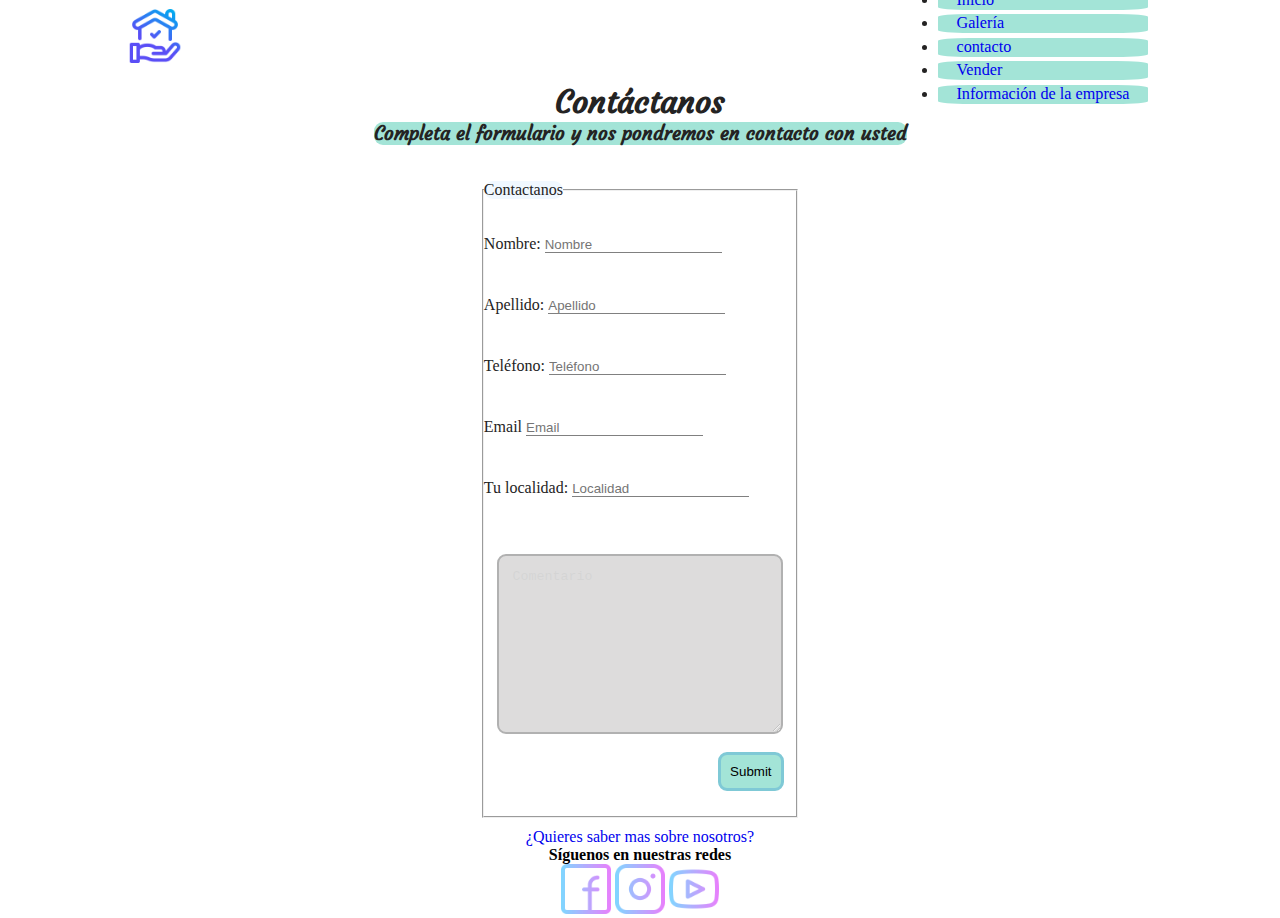
==== commit 09c8c5cd: "agrego wireframes y realizo cambio de colores" ====
--- a/pages/contacto.html
+++ b/pages/contacto.html
@@ -9,8 +9,10 @@
     <meta name="keywords" content="INMOBILIARIA, CASAS, APARTAMENTOS, VENTA, ALQUILER, LA COSTA">
     <title>Contacto</title>
     <link rel="shrtcut icon" href="../assets/imagenes/telefono.png">
+    <!--Bootstrap-->
     <link href="https://cdn.jsdelivr.net/npm/bootstrap@5.2.2/dist/css/bootstrap.min.css" rel="stylesheet"
         integrity="sha384-Zenh87qX5JnK2Jl0vWa8Ck2rdkQ2Bzep5IDxbcnCeuOxjzrPF/et3URy9Bv1WTRi" crossorigin="anonymous">
+    <!--wowjs-->
     <link rel="stylesheet" href="https://cdnjs.cloudflare.com/ajax/libs/animate.css/3.7.2/animate.min.css">
     <link rel="stylesheet" href="../scss/style.css">
 </head>
@@ -19,8 +21,8 @@
     <div class="box">
         <header>
             <div class="logo">
-                <a href="../index.html"><img src="../assets/imagenes/agencia-inmobiliaria.png"
-                        alt="Logo de la marca"></a>
+                <a href="../index.html"><img src="../assets/imagenes/agencia-inmobiliaria.png" alt="Logo de la empresa"></a>
+                       
             </div>
             <nav class="navbar navbar-expand-lg">
                 <div class="container-fluid">
@@ -40,7 +42,7 @@
                                 <a class="nav-link" href="./contacto.html">contacto</a>
                             </li>
                             <li class="nav-item">
-                                <a class="nav-link" href="./vender.html">vender</a>
+                                <a class="nav-link" href="./vender.html">Vender</a>
                             </li>
                             <li class="nav-item">
                                 <a class="nav-link" href="./informacion.html">Información de la empresa</a>
@@ -56,7 +58,7 @@
             <section class="contactos">
                 <div class="t-contacto">
                     <h1>Contáctanos</h1>
-                    <h3>Completa el formulario y nos pondremos en contacto con usted.</h3>
+                    <h3>Completa el formulario y nos pondremos en contacto con usted</h3>
                 </div>
                 <br>
                 <form>
--- a/scss/style.css
+++ b/scss/style.css
@@ -1,3 +1,5 @@
+@import url("https://fonts.googleapis.com/css2?family=Courgette&display=swap");
+@import url("https://fonts.googleapis.com/css2?family=Antic+Slab&display=swap");
 * {
   margin: 0;
   padding: 0;
@@ -10,12 +12,12 @@
   grid-template-areas: "encabezado encabezado" "seccion    seccion" "pie         pie";
   grid-template-columns: 1fr;
   grid-template-rows: 1fr 10fr 1fr;
-  overflow-x: hidden;
 }
 
 body {
   display: flex;
   background-image: url(../assets/imagenes/parque.jpg);
+  background-size: cover;
   background-size: 100%;
   background-repeat: no-repeat;
   position: relative;
@@ -46,7 +48,7 @@
 }
 body header li {
   font-size: 1.8vh;
-  background-color: rgb(35, 139, 91);
+  background-color: rgb(163, 228, 215);
   color: rgb(36, 35, 35);
   border-radius: 15%;
   font-family: "abyssinica SIL", sasn-serif;
@@ -57,14 +59,15 @@
   transform: scale(1.1);
   background-image: radial-gradient(lightblue, white);
 }
-body header a {
+body a {
   font-size: 500;
   text-decoration: none;
 }
-body header a:hover {
+body a:hover {
   color: black;
 }
-body main {
+
+main {
   grid-area: seccion;
   display: flex;
   flex-direction: column;
@@ -72,13 +75,24 @@
   align-items: center;
   height: 100%;
 }
-body main .tarjetas {
+main .tarjetas {
   display: flex;
   align-items: center;
   height: 50vh;
   overflow: auto;
 }
-body main .card {
+main .carousel {
+  width: 90vh;
+}
+main .img-g {
+  height: 40vh;
+}
+main .card-g {
+  width: 90vh;
+  background-color: rgb(127, 201, 214);
+  text-align: center;
+}
+main .card {
   display: flex;
   flex-direction: column;
   text-align: center;
@@ -89,52 +103,57 @@
   color: black;
   outline: 0px;
   border: none;
-  background-color: rgb(40, 110, 172);
-}
-body main img {
+  background-color: rgb(127, 201, 214);
+}
+main img {
   display: flex;
   align-items: center;
   width: 100%;
   height: 20vh;
 }
-body main h1 {
-  color: rgb(36, 35, 35);
-}
-body main h3 {
-  background-color: rgb(35, 139, 91);
+main h1 {
+  font-family: Courgette, sans-serif;
+  color: rgb(36, 35, 35);
+}
+main h3 {
+  font-family: Courgette, sans-serif;
+  background-color: rgb(163, 228, 215);
   border-radius: 1vh;
   color: rgb(36, 35, 35);
-  padding: 2px;
-}
-body main h2 {
-  text-align: center;
-}
-body main form {
+}
+main h2 {
+  font-family: Courgette, sans-serif;
+  text-align: center;
+}
+main p {
+  font-family: Antic Slab, sans-serif;
+}
+main form {
   color: rgb(36, 35, 35);
   display: flex;
   justify-content: center;
   padding: 2vh;
 }
-body main input {
+main input {
   background: none;
   border: none;
   outline: 0px;
   margin-bottom: 8%;
   border-bottom: 1px solid grey;
 }
-body main .enviar {
+main .enviar {
   padding: 1vh;
-  border: 3px solid rgb(40, 110, 172);
-  background-color: rgb(35, 139, 91);
+  border: 3px solid rgb(127, 201, 214);
+  background-color: rgb(163, 228, 215);
   border-radius: 1vh;
   margin-left: 75%;
 }
-body main input:focus {
-  color: rgb(36, 35, 35);
-  border-bottom: 3px solid rgb(40, 110, 172);
+main input:focus {
+  color: rgb(36, 35, 35);
+  border-bottom: 3px solid rgb(127, 201, 214);
   transition: all 0.3s ease;
 }
-body main .text-a {
+main .text-a {
   background-color: rgb(145, 143, 143);
   padding: 1em;
   margin: 1em;
@@ -144,17 +163,17 @@
   transition: all 0.2s;
   opacity: 0.3;
 }
-body main .text-a label {
+main .text-a label {
   margin-top: 0%;
 }
-body main .text-a:focus {
+main .text-a:focus {
   cursor: text;
   color: rgb(36, 35, 35);
   background-color: white;
   border-color: rgb(41, 41, 41);
   opacity: 0.6;
 }
-body main .informacion {
+main .informacion {
   display: flex;
   flex-direction: column;
   align-items: center;
@@ -163,26 +182,27 @@
   margin: 5%;
   height: 70vh;
 }
-body main .informacion p {
+main .informacion p {
   font-size: 2vh;
   color: black;
-  background-color: rgb(35, 139, 91);
+  background-color: rgb(163, 228, 215);
   border-radius: 1vh;
 }
-body main .ubicacion {
+main .ubicacion {
   margin: 1%;
 }
-body main .t-vender {
-  text-align: center;
-}
-body main legend {
+main .t-vender {
+  text-align: center;
+}
+main legend {
   background-color: aliceblue;
   border-radius: 1vh;
 }
-body main .t-contacto {
-  text-align: center;
-}
-body footer {
+main .t-contacto {
+  text-align: center;
+}
+
+footer {
   grid-area: pie;
   background-color: none;
   list-style: none;
@@ -193,9 +213,10 @@
   width: 100%;
   transition: 0.5s;
 }
-body footer:hover {
-  background-color: rgb(35, 139, 91);
-  border-top: 3px solid rgb(40, 110, 172);
+
+footer:hover {
+  background-color: rgb(163, 228, 215);
+  border-top: 3px solid rgb(127, 201, 214);
 }
 
 @media screen and (max-width: 1024px) {
@@ -206,7 +227,6 @@
   }
   body {
     background-image: url(../assets/imagenes/fondotablet.jpg);
-    background-size: cover;
     height: 100%;
     position: relative;
     min-height: 100vh;
@@ -221,57 +241,56 @@
     display: flex;
     width: 100%;
   }
+  body header ul {
+    margin-left: 7vh;
+  }
   body header li {
     display: flex;
     align-items: center;
     justify-content: center;
     margin: 1vh;
   }
-  body main {
+  main {
     grid-area: seccion;
     display: flex;
     flex-direction: column;
     justify-content: center;
     align-items: center;
     height: 100%;
-    overflow-x: hidden;
-  }
-  body h2 {
-    text-align: center;
-  }
-  body form {
+  }
+  h2 {
+    text-align: center;
+  }
+  form {
     color: aliceblue;
     display: flex;
     align-items: flex-start;
   }
-  body label {
+  label {
     color: aliceblue;
   }
-  body .tarjetas {
-    display: flex;
-    flex-direction: column;
-  }
-  body .galeria {
+  .tarjetas {
+    display: flex;
+    flex-direction: column;
+    margin-bottom: 2vh;
+  }
+  .galeria {
     margin-left: 4vh;
   }
-  body .t-galeria {
-    margin-top: 4vh;
-  }
-  body .t-vender {
+  .t-vender {
     text-align: center;
     margin-top: 5vh;
   }
-  body .t-contacto {
+  .t-contacto {
     text-align: center;
     margin-top: 6vh;
   }
-  body footer {
+  footer {
     grid-area: pie;
     display: flex;
     list-style: none;
     text-align: center;
     justify-content: center;
-    margin-top: 2vh;
   }
 }
 @media screen and (max-width: 720px) {
@@ -285,7 +304,6 @@
     background-size: cover;
     height: 100%;
     min-height: 100vh;
-    overflow-x: hidden;
   }
   body header {
     grid-area: encabezado;
@@ -298,7 +316,7 @@
     width: 100%;
   }
   body header .navbar:hover {
-    background-color: rgba(40, 111, 172, 0.753);
+    background-color: rgba(127, 201, 214, 0.753);
     border-radius: 1vh;
     z-index: 1;
   }
@@ -335,8 +353,16 @@
   body .galeria {
     margin-left: 4vh;
   }
-  body .t-galeria {
-    margin-top: 3vh;
+  body .carousel {
+    width: 50vh;
+  }
+  body .img-g {
+    height: 30vh;
+  }
+  body .card-g {
+    width: 50vh;
+    background-color: rgb(127, 201, 214);
+    text-align: center;
   }
   body .t-vender {
     text-align: center;
@@ -365,9 +391,7 @@
     background-image: url(../assets/imagenes/fondotablet.jpg);
     background-size: cover;
     height: 100%;
-    position: relative;
     min-height: 100vh;
-    overflow-x: hidden;
   }
   body header {
     grid-area: encabezado;
@@ -379,12 +403,17 @@
     display: flex;
     width: 100%;
   }
+  body header .navbar:hover {
+    background-color: rgba(40, 111, 172, 0.753);
+    border-radius: 1vh;
+    z-index: 1;
+  }
   body header li {
     display: flex;
     align-items: center;
     justify-content: center;
     margin: 1vh;
-    z-index: 10;
+    z-index: 1;
   }
   body main {
     grid-area: seccion;
@@ -393,7 +422,6 @@
     justify-content: center;
     align-items: center;
     height: 100%;
-    overflow-x: hidden;
   }
   body h2 {
     text-align: center;
@@ -413,8 +441,16 @@
   body .galeria {
     margin-left: 4vh;
   }
-  body .t-galeria {
-    margin-top: 3vh;
+  body .carousel {
+    width: 40vh;
+  }
+  body .img-g {
+    height: 20vh;
+  }
+  body .card-g {
+    width: 40vh;
+    background-color: rgb(127, 201, 214);
+    text-align: center;
   }
   body .t-vender {
     text-align: center;
@@ -431,7 +467,5 @@
     text-align: center;
     justify-content: center;
     margin-top: auto;
-    position: absolute;
-    bottom: 0%;
   }
 }/*# sourceMappingURL=style.css.map */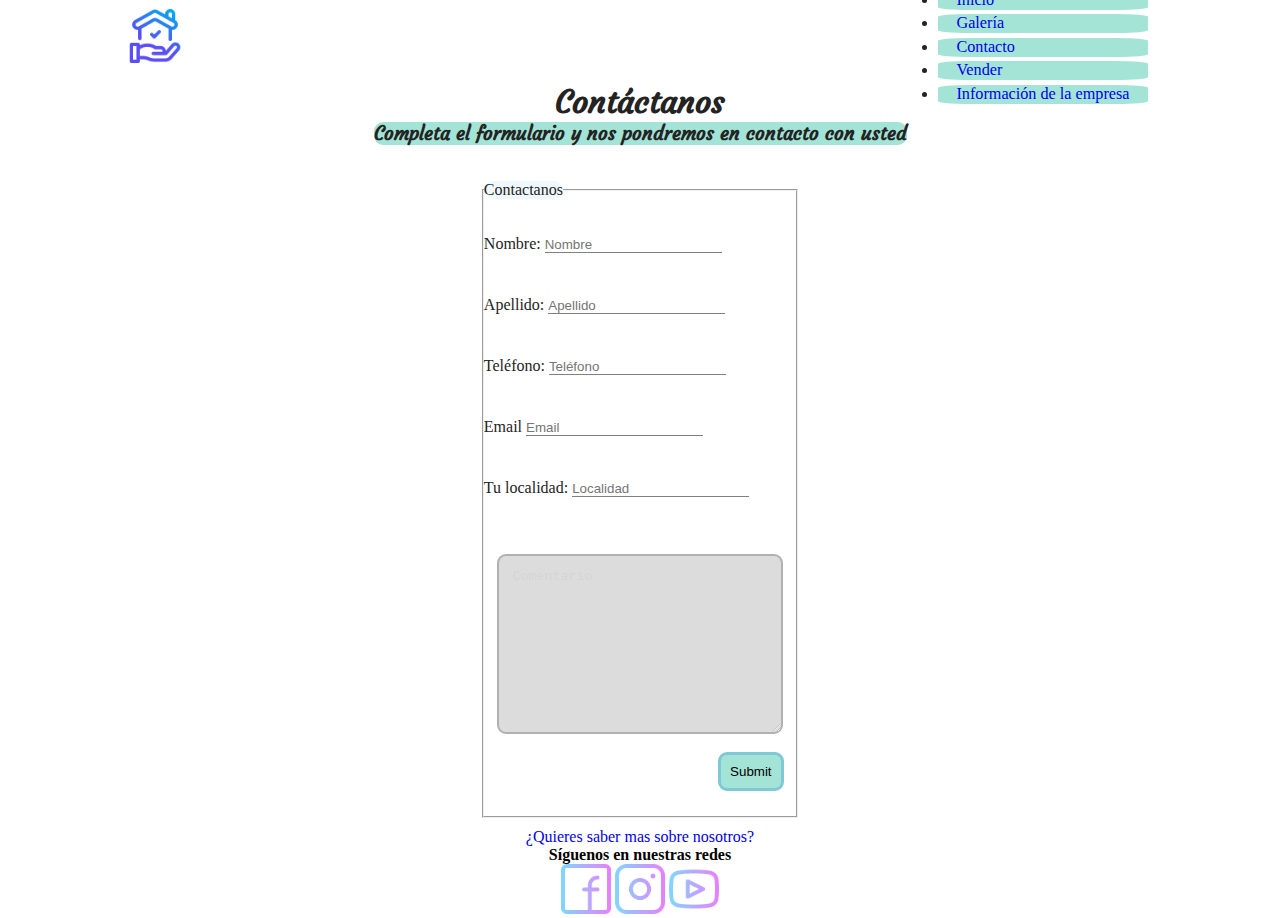
==== commit b4b0d7f0: "ultimos cambios antes de entregar el proyecto" ====
--- a/pages/contacto.html
+++ b/pages/contacto.html
@@ -39,7 +39,7 @@
                                 <a class="nav-link" href="./galeria.html">Galería</a>
                             </li>
                             <li class="nav-item">
-                                <a class="nav-link" href="./contacto.html">contacto</a>
+                                <a class="nav-link" href="./contacto.html">Contacto</a>
                             </li>
                             <li class="nav-item">
                                 <a class="nav-link" href="./vender.html">Vender</a>
--- a/scss/style.css
+++ b/scss/style.css
@@ -240,6 +240,12 @@
   body header .navbar {
     display: flex;
     width: 100%;
+    z-index: 1;
+  }
+  body header .navbar:hover {
+    background-color: rgba(127, 201, 214, 0.753);
+    border-radius: 1vh;
+    z-index: 1;
   }
   body header ul {
     margin-left: 7vh;
@@ -258,8 +264,14 @@
     align-items: center;
     height: 100%;
   }
+  h3 {
+    margin: 1vh;
+  }
   h2 {
     text-align: center;
+  }
+  legend {
+    background: none;
   }
   form {
     color: aliceblue;
@@ -293,7 +305,7 @@
     justify-content: center;
   }
 }
-@media screen and (max-width: 720px) {
+@media screen and (max-width: 820px) {
   .box {
     grid-template-areas: "encabezado" "seccion" "pie";
     grid-template-columns: 1fr;
@@ -335,6 +347,9 @@
     align-items: center;
     height: 100%;
   }
+  body h3 {
+    margin: 1vh;
+  }
   body h2 {
     text-align: center;
   }
@@ -345,6 +360,9 @@
   }
   body label {
     color: aliceblue;
+  }
+  body legend {
+    background: none;
   }
   body .tarjetas {
     display: flex;
@@ -404,7 +422,7 @@
     width: 100%;
   }
   body header .navbar:hover {
-    background-color: rgba(40, 111, 172, 0.753);
+    background-color: rgba(127, 201, 214, 0.753);
     border-radius: 1vh;
     z-index: 1;
   }
